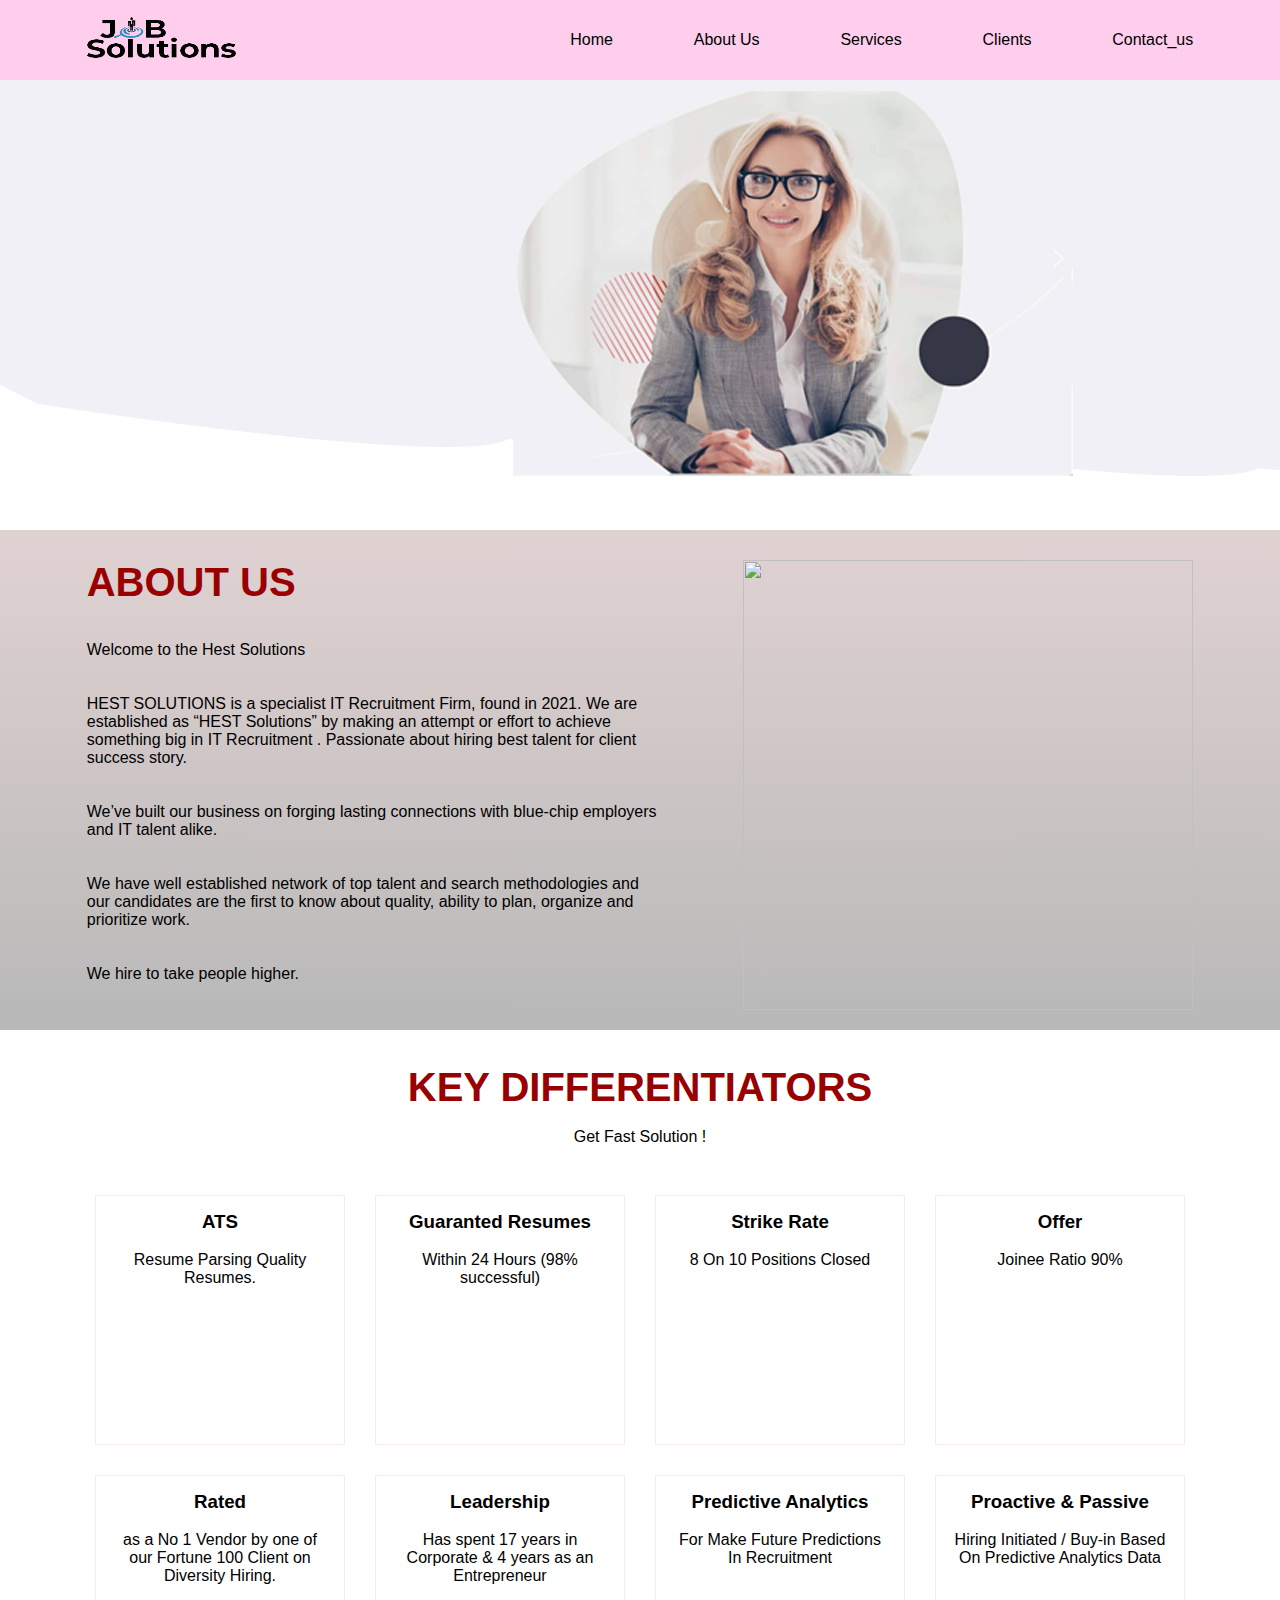
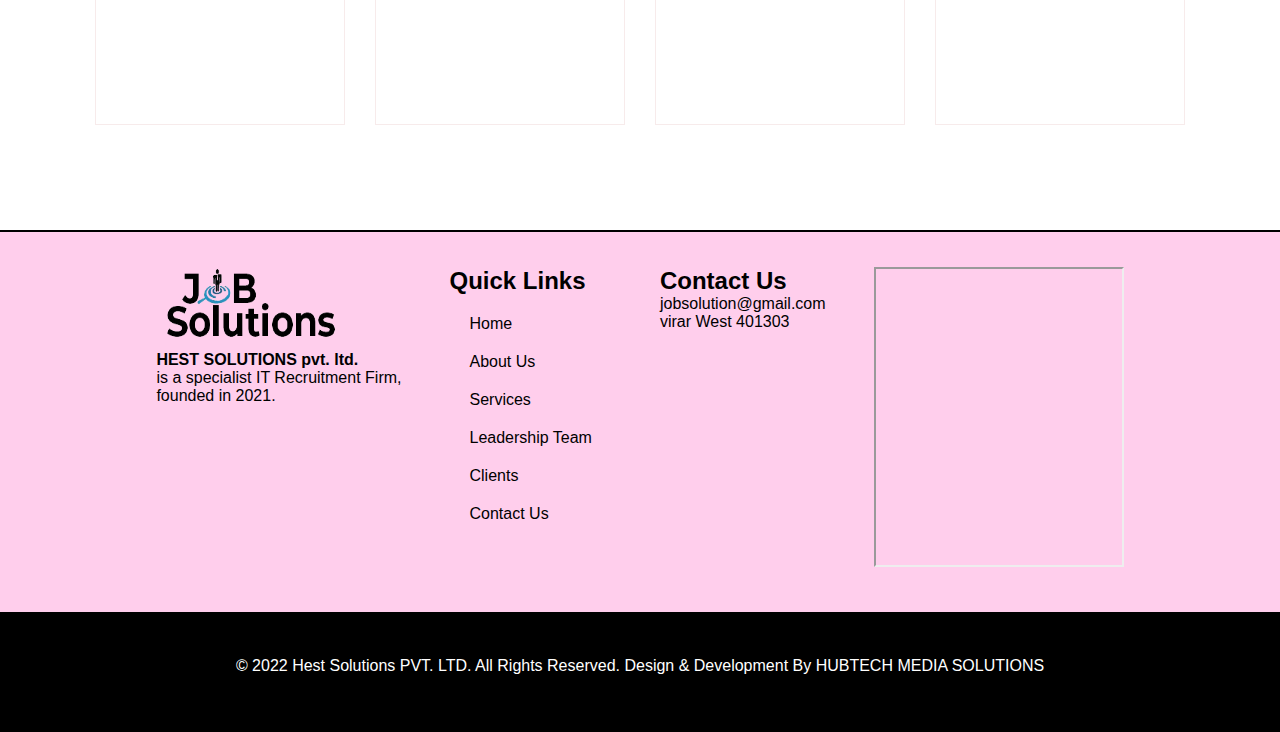
==== AboutUs.html @ 69b74112 "add_new_file" ====
<!DOCTYPE html>
<html lang="en">

<head>
    <meta charset="UTF-8">
    <meta name="viewport" content="width=device-width, initial-scale=1.0">
    <title>About Us</title>
    <link rel="stylesheet" href="AboutUs.css">
</head>

<body>
    <header class="header">
        <img class="logo" src="Logo/SOLU-removebg-preview.png" alt="">
        <nav class="navbar">
            <ul class="navbar_list">

                <li><a href="#">Home</a></li>
                <li><a href="#">About Us</a></li>
                <li><a href="#">Services</a></li>
                <li><a href="#">Clients</a></li>
                <li><a href="#">Contact_us</a></li>
            </ul>
        </nav>
    </header>


    <main>
        <section class="section1">
            <div class="div1">

            </div>
        </section>
    </main>

    <section class="section2">
        <div>
            <h2 class="About_us">ABOUT US</h2><br><br>
            <p>Welcome to the Hest Solutions <br><br> <br>HEST SOLUTIONS is a specialist IT Recruitment Firm, found in
                2021. We
                are <br> established as “HEST Solutions” by making an attempt or effort to achieve <br> something big in
                IT Recruitment . Passionate about hiring best talent for client <br> success story. <br><br><br>
                We’ve built our business on forging lasting connections with blue-chip employers <br> and IT talent
                alike. <br><br><br> We have well established network of top talent and search methodologies and <br> our
                candidates are the first to know about quality, ability to plan, organize and <br> prioritize work.
                <br><br>
                <br> We hire to take people higher.
            </p>
        </div>
        <div class="sec2_Div2">
            <img src="https://www.hestsolutions.com/wp-content/uploads/2022/05/img-team.png" alt="">
        </div>
    </section>

    <section class="section3">
        <div class="diff">
            <h2 class="diff_sub">KEY DIFFERENTIATORS</h2><br>
            <p>Get Fast Solution !</p>
        </div>
    </section>

    <section class="section4">
        <div class="sec4_div1">
            <div class="sec4_div1_sub">
                <h3>ATS</h3><br>
                <p>Resume Parsing Quality <br>Resumes.</p>
            </div>
            <div class="sec4_div1_sub">
                <h3>Guaranted Resumes</h3><br>
                <p>Within 24 Hours (98% <br> successful)</p>
            </div>
            <div class="sec4_div1_sub">
                <h3>Strike Rate</h3><br>
                <p>8 On 10 Positions Closed</p>
            </div>
            <div class="sec4_div1_sub">
                <h3>Offer</h3><br>
                <p>Joinee Ratio 90%</p>
            </div>
        </div>
        <div class="sec4_div1">
            <div class="sec4_div1_sub">
                <h3>Rated</h3><br>
                <p>as a
                    No 1 Vendor
                    by one of our
                    Fortune 100
                    Client on
                    Diversity
                    Hiring.

                </p>
            </div>
            <div class="sec4_div1_sub">
                <h3>Leadership</h3><br>
                <p>Has spent 17
                    years in
                    Corporate & 4
                    years as an
                    Entrepreneur </p>
            </div>
            <div class="sec4_div1_sub">
                <h3>Predictive Analytics</h3><br>
                <p>For Make
                    Future
                    Predictions In
                    Recruitment</p>
            </div>
            <div class="sec4_div1_sub">
                <h3>Proactive & Passive</h3><br>
                <p>Hiring
                    Initiated /
                    Buy-in Based
                    On Predictive
                    Analytics
                    Data
                </p>
            </div>
        </div>
    </section>



    <hr style="border: 1px solid black;">
    <div class="map">
        <div><img class="map_logo" src="Logo/SOLU-removebg-preview.png" alt="">
            <h4>HEST SOLUTIONS pvt. ltd.</h4>
            <p>is a specialist IT Recruitment Firm, <br> founded in 2021.</p>
        </div>
        <div>
            <h2>Quick Links</h2>
            <ul class="map_list">
                <li>Home</li>
                <li>About Us</li>
                <li>Services</li>
                <li>Leadership Team</li>
                <li>Clients</li>
                <li>Contact Us</li>
            </ul>
        </div>
        <div>
            <h2>Contact Us</h2>
            <p>jobsolution@gmail.com <br> virar West 401303</p>
        </div>
        <div> <iframe
                src="https://www.google.com/maps/embed?pb=!1m18!1m12!1m3!1d3761.8974364510714!2d72.80777477005275!3d19.45998833889799!2m3!1f0!2f0!3f0!3m2!1i1024!2i768!4f13.1!3m3!1m2!1s0x3be7a988cc2e6cf3%3A0x111a5c03f3e0e681!2sRam%20Mandir%20Talao!5e0!3m2!1sen!2sin!4v1703584282049!5m2!1sen!2sin"
                width="250" height="300"></iframe></div>
    </div>

    <div class="End_foter">
        <p>© 2022 Hest Solutions PVT. LTD. All Rights Reserved. Design & Development By HUBTECH MEDIA SOLUTIONS</p>
    </div>

</body>

</html>
---- AboutUs.css ----
*{
    padding: 0;
    margin: 0;
    box-sizing: border-box;
    font-family: sans-serif;
}

/* html{
    font-size: 20px;
} */

.header{
    padding: 0 4.8rem;
    height: 5rem;
    display: flex;
    justify-content: space-between;
    align-items: center;
    background-color: rgb(255,206,236);
}

.header .logo{
    height: 3rem;
    width: 160px;
}

.navbar_list{
    display: flex;
    gap: 3.8rem;
    list-style: none;
}

.navbar_list,li,a{
    text-decoration: none;
    color: black;
}
/* NavbarEnd */



/* Main */
.section1{
    background-image: url("Logo/img3.png") ;
    background-repeat: no-repeat;
    height: 450px;

}

.section2{
    padding-top: 30px;
    display: flex;
    justify-content: space-evenly;
    height: 500px;
    background-color: transparent;
    background-image: linear-gradient(180deg, #E1D2D2 0%, #B8B8B8 100%);
}

.sec2_Div2,img{
    height: 450px;
    width: 450px;
}

.About_us{
    color: #990000;
    font-size: 40px;
    font-weight: 600px;
    font-family: sans-serif;
}

.section3{
    display: flex;
    height: 150px;
    justify-content: center;
    align-items: center;
    text-align: center;
}

.diff_sub{
        color: #990000;
        font-size: 40px;
        font-weight: 600px;
        font-family: sans-serif;
}
.section4{
    /* display: flex; */
    height: 650px;
}
.sec4_div1{
    display: flex;
    justify-content: center;
    text-align: center;
   
}

.sec4_div1_sub{
    height: 250px;
    width: 250px;
    padding: 15px;
    margin: 15px;
    border: 1px solid rgb(247, 235, 235);
}




/* Footer */

.map{
    display: flex;
    justify-content: center;
    gap: 3rem;
    height: 380px;
    padding-top: 35px;
    background-color: rgb(255,206,236);
}

.map_list{
    list-style: none;
}

.map_list,li{
    padding: 10px;
}

.map_logo{
    height: 80px;
    width: 180px;
}

.End_foter{
    height: 120px;
    background-color: black;
    color: white;
    text-align: center;
    padding-top: 45px;
}




@media (max-width:700px){

    
    html{
        font-size: 15px;
    }
    
    .header{
        padding: 0 1rem;
        height: 5rem;
    }
    
    .header .logo{
        height: 3rem;
        width: 5rem;
    }
    
    .navbar{
        overflow: auto;
    }

    .navbar_list{
        gap: 10px;
    }
    /* NavbarEnd */


    /* Main */

    .section1{
        background-size: 100% 50%;
        height: 350px;
    }

    .section2{
        flex-direction:column;
        height: 1100px;
        text-align: center;
        align-items: center;
    }

    .section4{
        height: 2250px;
    }
   
    .sec4_div1{
        flex-direction: column;
        padding-left: 80px;
    }


/* Footer */

.map{
    display: flex;
    justify-content: center;
    flex-direction: column;
    align-items: center;
    text-align: center;
    height: 1000px;
}


}
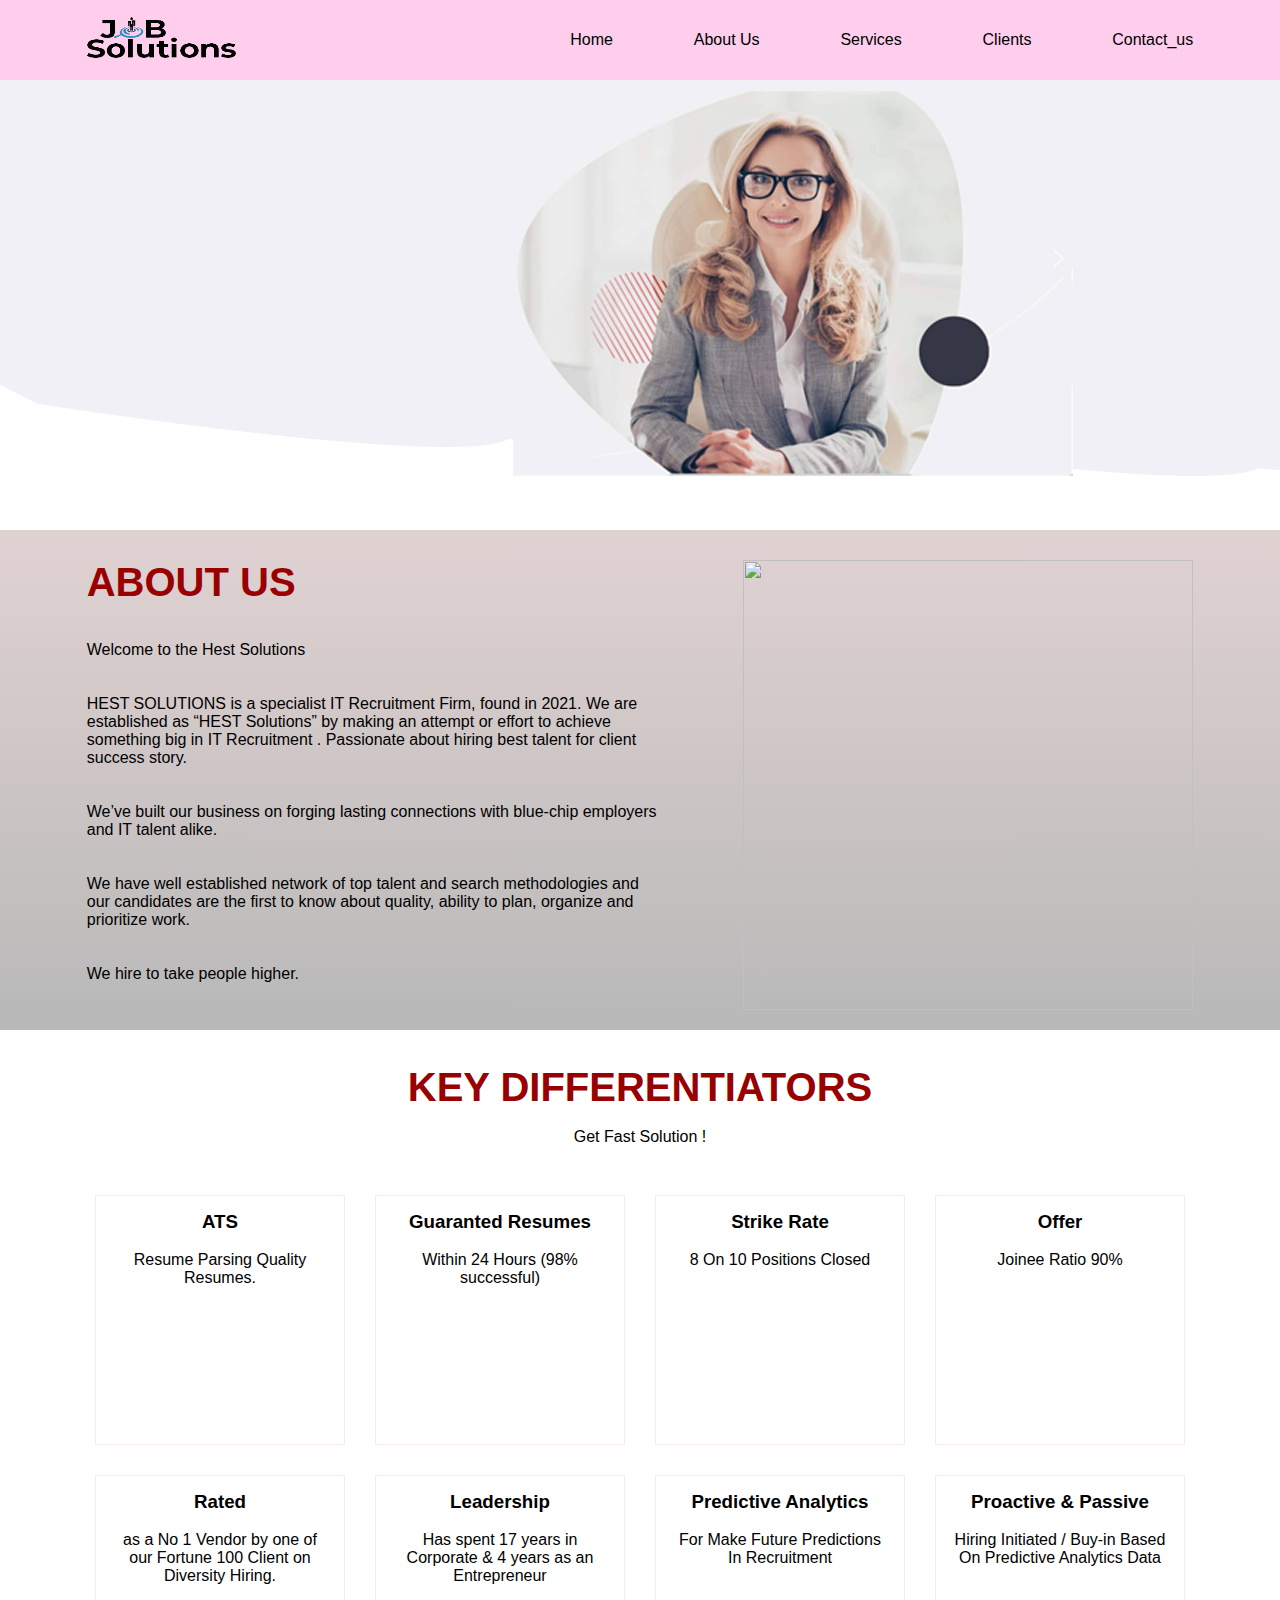
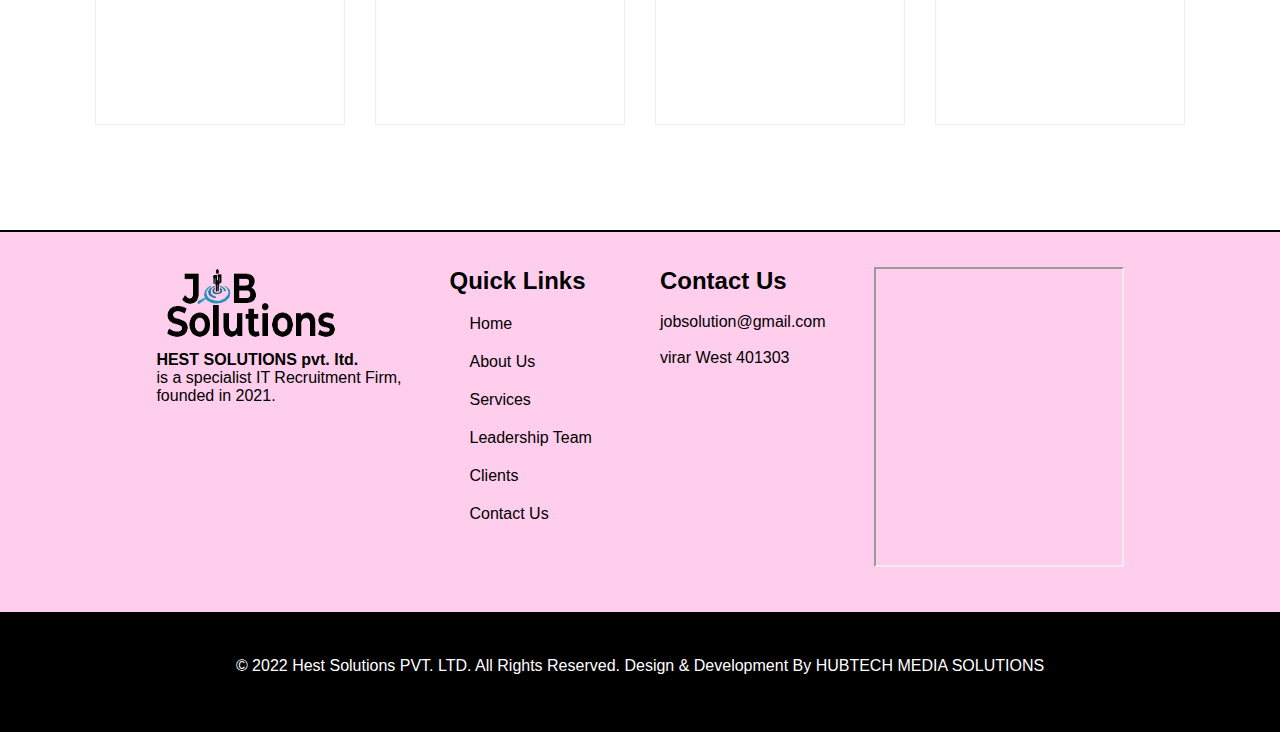
==== commit 0b347cc8: "changes in service" ====
--- a/AboutUs.html
+++ b/AboutUs.html
@@ -14,11 +14,11 @@
         <nav class="navbar">
             <ul class="navbar_list">
 
-                <li><a href="#">Home</a></li>
-                <li><a href="#">About Us</a></li>
-                <li><a href="#">Services</a></li>
-                <li><a href="#">Clients</a></li>
-                <li><a href="#">Contact_us</a></li>
+                <li><a href="Index.html">Home</a></li>
+                <li><a href="AboutUs.html">About Us</a></li>
+                <li><a href="Services.html">Services</a></li>
+                <li><a href="Contact.html">Clients</a></li>
+                <li><a href="Contact.html">Contact_us</a></li>
             </ul>
         </nav>
     </header>
@@ -138,8 +138,8 @@
             </ul>
         </div>
         <div>
-            <h2>Contact Us</h2>
-            <p>jobsolution@gmail.com <br> virar West 401303</p>
+            <h2>Contact Us</h2><br>
+            <p>jobsolution@gmail.com <br><br> virar West 401303</p>
         </div>
         <div> <iframe
                 src="https://www.google.com/maps/embed?pb=!1m18!1m12!1m3!1d3761.8974364510714!2d72.80777477005275!3d19.45998833889799!2m3!1f0!2f0!3f0!3m2!1i1024!2i768!4f13.1!3m3!1m2!1s0x3be7a988cc2e6cf3%3A0x111a5c03f3e0e681!2sRam%20Mandir%20Talao!5e0!3m2!1sen!2sin!4v1703584282049!5m2!1sen!2sin"
--- a/AboutUs.css
+++ b/AboutUs.css
@@ -184,7 +184,7 @@
    
     .sec4_div1{
         flex-direction: column;
-        padding-left: 80px;
+        align-items: center;
     }
 
 
@@ -200,4 +200,65 @@
 }
 
 
-}+}
+
+@media only screen and (max-width: 900px) and (min-width: 700px){
+ 
+    .header{
+        padding: 0 6rem;
+        height: 5rem;
+    }
+    
+    .header .logo{
+        height: 3rem;
+        width: 5rem;
+    }
+    
+    .navbar_list{
+        gap: 10px;
+    
+    }
+
+
+    /* Main */
+
+    .section1{
+        background-size: 100% 50%;
+        height: 350px;
+    }
+
+    .section2{
+        flex-direction:column;
+        height: 1100px;
+        text-align: center;
+        align-items: center;
+    }
+
+    .section4{
+        height: 2250px;
+        /* display: flex; */
+    }
+   
+    .sec4_div1{
+        flex-direction: column;
+        align-items: center;
+        /* padding-left: 180px; */
+    }
+    .sec4_div1_sub{
+        /* display: flex; */
+        /* justify-content: center; */
+    }
+
+/* Skill_container */
+
+
+
+.map{
+    height: 1200px;
+    flex-direction: column;
+    justify-content: center;
+    align-items: center;
+    text-align: center;
+}
+
+}
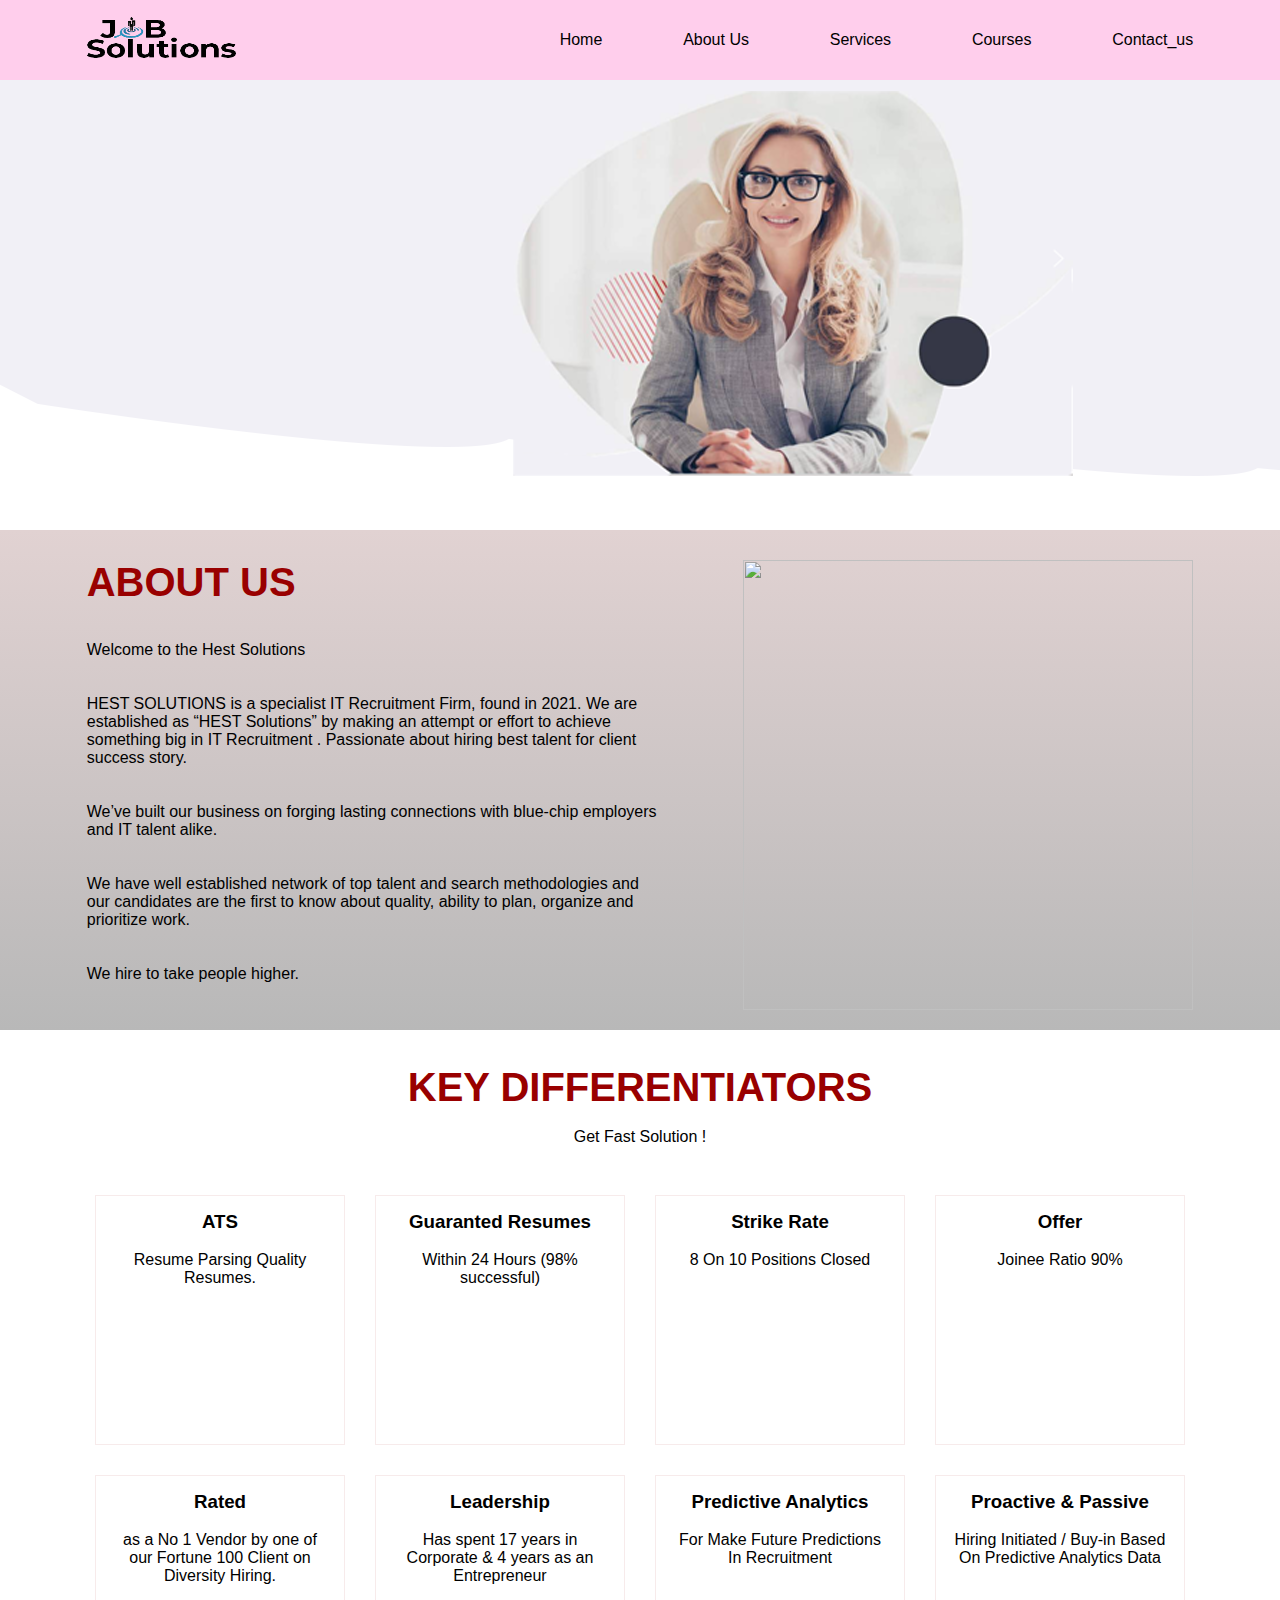
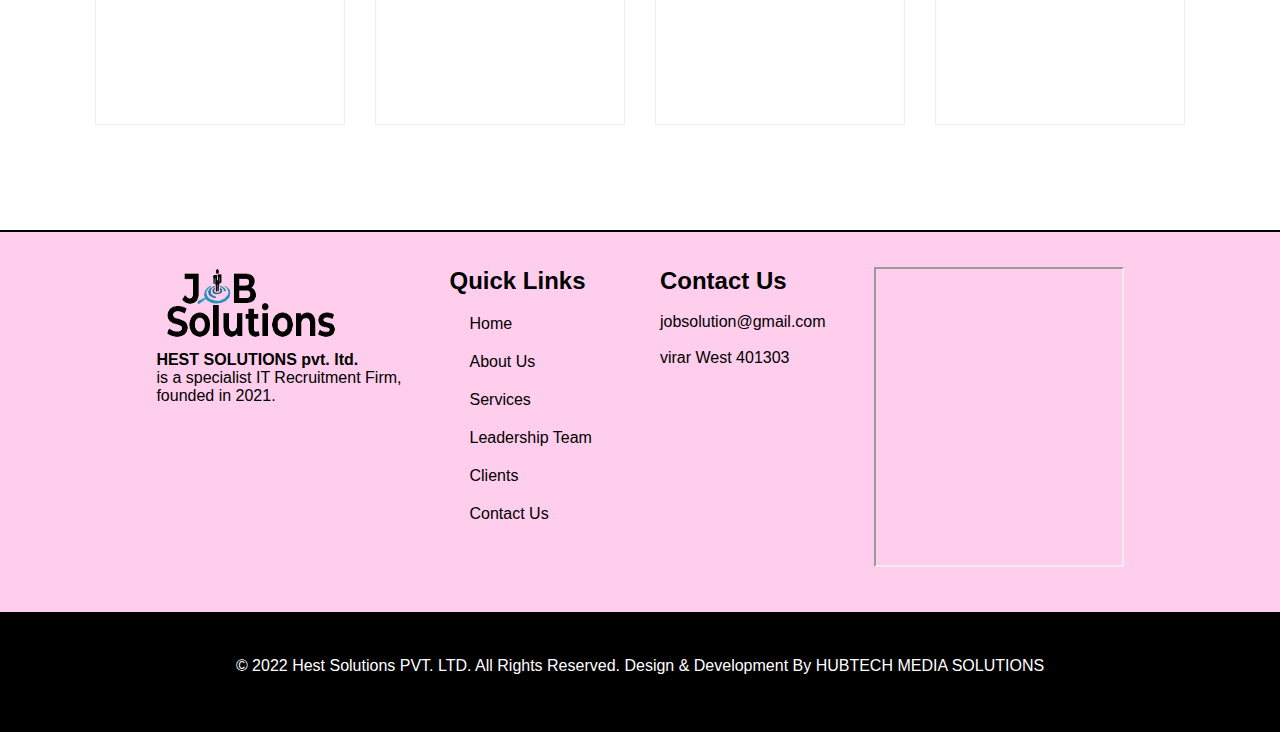
==== commit c79a32b2: "update done hom/abo/ser" ====
--- a/AboutUs.html
+++ b/AboutUs.html
@@ -17,7 +17,7 @@
                 <li><a href="Index.html">Home</a></li>
                 <li><a href="AboutUs.html">About Us</a></li>
                 <li><a href="Services.html">Services</a></li>
-                <li><a href="Contact.html">Clients</a></li>
+                <li><a href="Courses.html">Courses</a></li>
                 <li><a href="Contact.html">Contact_us</a></li>
             </ul>
         </nav>
--- a/AboutUs.css
+++ b/AboutUs.css
@@ -1,4 +1,4 @@
-*{
+* {
     padding: 0;
     margin: 0;
     box-sizing: border-box;
@@ -9,43 +9,46 @@
     font-size: 20px;
 } */
 
-.header{
+.header {
     padding: 0 4.8rem;
     height: 5rem;
     display: flex;
     justify-content: space-between;
     align-items: center;
-    background-color: rgb(255,206,236);
-}
-
-.header .logo{
+    background-color: rgb(255, 206, 236);
+}
+
+.header .logo {
     height: 3rem;
     width: 160px;
 }
 
-.navbar_list{
+.navbar_list {
     display: flex;
     gap: 3.8rem;
     list-style: none;
 }
 
-.navbar_list,li,a{
+.navbar_list,
+li,
+a {
     text-decoration: none;
     color: black;
 }
+
 /* NavbarEnd */
 
 
 
 /* Main */
-.section1{
-    background-image: url("Logo/img3.png") ;
+.section1 {
+    background-image: url("Logo/img3.png");
     background-repeat: no-repeat;
     height: 450px;
 
 }
 
-.section2{
+.section2 {
     padding-top: 30px;
     display: flex;
     justify-content: space-evenly;
@@ -54,19 +57,20 @@
     background-image: linear-gradient(180deg, #E1D2D2 0%, #B8B8B8 100%);
 }
 
-.sec2_Div2,img{
+.sec2_Div2,
+img {
     height: 450px;
     width: 450px;
 }
 
-.About_us{
+.About_us {
     color: #990000;
     font-size: 40px;
     font-weight: 600px;
     font-family: sans-serif;
 }
 
-.section3{
+.section3 {
     display: flex;
     height: 150px;
     justify-content: center;
@@ -74,24 +78,26 @@
     text-align: center;
 }
 
-.diff_sub{
-        color: #990000;
-        font-size: 40px;
-        font-weight: 600px;
-        font-family: sans-serif;
-}
-.section4{
+.diff_sub {
+    color: #990000;
+    font-size: 40px;
+    font-weight: 600px;
+    font-family: sans-serif;
+}
+
+.section4 {
     /* display: flex; */
     height: 650px;
 }
-.sec4_div1{
+
+.sec4_div1 {
     display: flex;
     justify-content: center;
     text-align: center;
-   
-}
-
-.sec4_div1_sub{
+
+}
+
+.sec4_div1_sub {
     height: 250px;
     width: 250px;
     padding: 15px;
@@ -104,29 +110,30 @@
 
 /* Footer */
 
-.map{
+.map {
     display: flex;
     justify-content: center;
     gap: 3rem;
     height: 380px;
     padding-top: 35px;
-    background-color: rgb(255,206,236);
-}
-
-.map_list{
+    background-color: rgb(255, 206, 236);
+}
+
+.map_list {
     list-style: none;
 }
 
-.map_list,li{
+.map_list,
+li {
     padding: 10px;
 }
 
-.map_logo{
+.map_logo {
     height: 80px;
     width: 180px;
 }
 
-.End_foter{
+.End_foter {
     height: 120px;
     background-color: black;
     color: white;
@@ -137,128 +144,143 @@
 
 
 
-@media (max-width:700px){
-
-    
-    html{
+@media (max-width:700px) {
+
+
+    /* html{
         font-size: 15px;
-    }
-    
-    .header{
+    } */
+
+    .header {
         padding: 0 1rem;
         height: 5rem;
     }
-    
-    .header .logo{
+
+    .header .logo {
+        height: 2rem;
+        width: 4rem;
+    }
+
+    .navbar {
+        overflow: auto;
+    }
+
+    .navbar_list {
+        gap: 2px;
+    }
+
+    /* NavbarEnd */
+
+
+    /* Main */
+
+    .section1 {
+        background-size: 100% 50%;
+        height: 350px;
+    }
+
+    .About_us {
+        font-size: 30px;
+    }
+
+    .diff_sub {
+        font-size: 30px;
+    }
+
+    .section2 {
+        flex-direction: column;
+        height: 1100px;
+        text-align: center;
+        align-items: center;
+    }
+
+    .sec2_Div2,
+    img {
+        width: 90%;
+    }
+
+    .section4 {
+        height: 2250px;
+    }
+
+    .sec4_div1 {
+        flex-direction: column;
+        align-items: center;
+    }
+
+
+    /* Footer */
+
+    .map {
+        display: flex;
+        justify-content: center;
+        flex-direction: column;
+        align-items: center;
+        text-align: center;
+        height: 1000px;
+    }
+
+
+}
+
+@media only screen and (max-width: 900px) and (min-width: 700px) {
+
+    .header {
+        padding: 0 6rem;
+        height: 5rem;
+    }
+
+    .header .logo {
         height: 3rem;
         width: 5rem;
     }
-    
-    .navbar{
-        overflow: auto;
-    }
-
-    .navbar_list{
+
+    .navbar_list {
         gap: 10px;
-    }
-    /* NavbarEnd */
+
+    }
 
 
     /* Main */
 
-    .section1{
+    .section1 {
         background-size: 100% 50%;
         height: 350px;
     }
 
-    .section2{
-        flex-direction:column;
+    .section2 {
+        flex-direction: column;
         height: 1100px;
         text-align: center;
         align-items: center;
     }
 
-    .section4{
-        height: 2250px;
-    }
-   
-    .sec4_div1{
-        flex-direction: column;
-        align-items: center;
-    }
-
-
-/* Footer */
-
-.map{
-    display: flex;
-    justify-content: center;
-    flex-direction: column;
-    align-items: center;
-    text-align: center;
-    height: 1000px;
-}
-
-
-}
-
-@media only screen and (max-width: 900px) and (min-width: 700px){
- 
-    .header{
-        padding: 0 6rem;
-        height: 5rem;
-    }
-    
-    .header .logo{
-        height: 3rem;
-        width: 5rem;
-    }
-    
-    .navbar_list{
-        gap: 10px;
-    
-    }
-
-
-    /* Main */
-
-    .section1{
-        background-size: 100% 50%;
-        height: 350px;
-    }
-
-    .section2{
-        flex-direction:column;
-        height: 1100px;
-        text-align: center;
-        align-items: center;
-    }
-
-    .section4{
+    .section4 {
         height: 2250px;
         /* display: flex; */
     }
-   
-    .sec4_div1{
+
+    .sec4_div1 {
         flex-direction: column;
         align-items: center;
         /* padding-left: 180px; */
     }
-    .sec4_div1_sub{
+
+    .sec4_div1_sub {
         /* display: flex; */
         /* justify-content: center; */
     }
 
-/* Skill_container */
-
-
-
-.map{
-    height: 1200px;
-    flex-direction: column;
-    justify-content: center;
-    align-items: center;
-    text-align: center;
-}
-
-}
+    /* Skill_container */
+
+
+
+    .map {
+        height: 1200px;
+        flex-direction: column;
+        justify-content: center;
+        align-items: center;
+        text-align: center;
+    }
+
+}